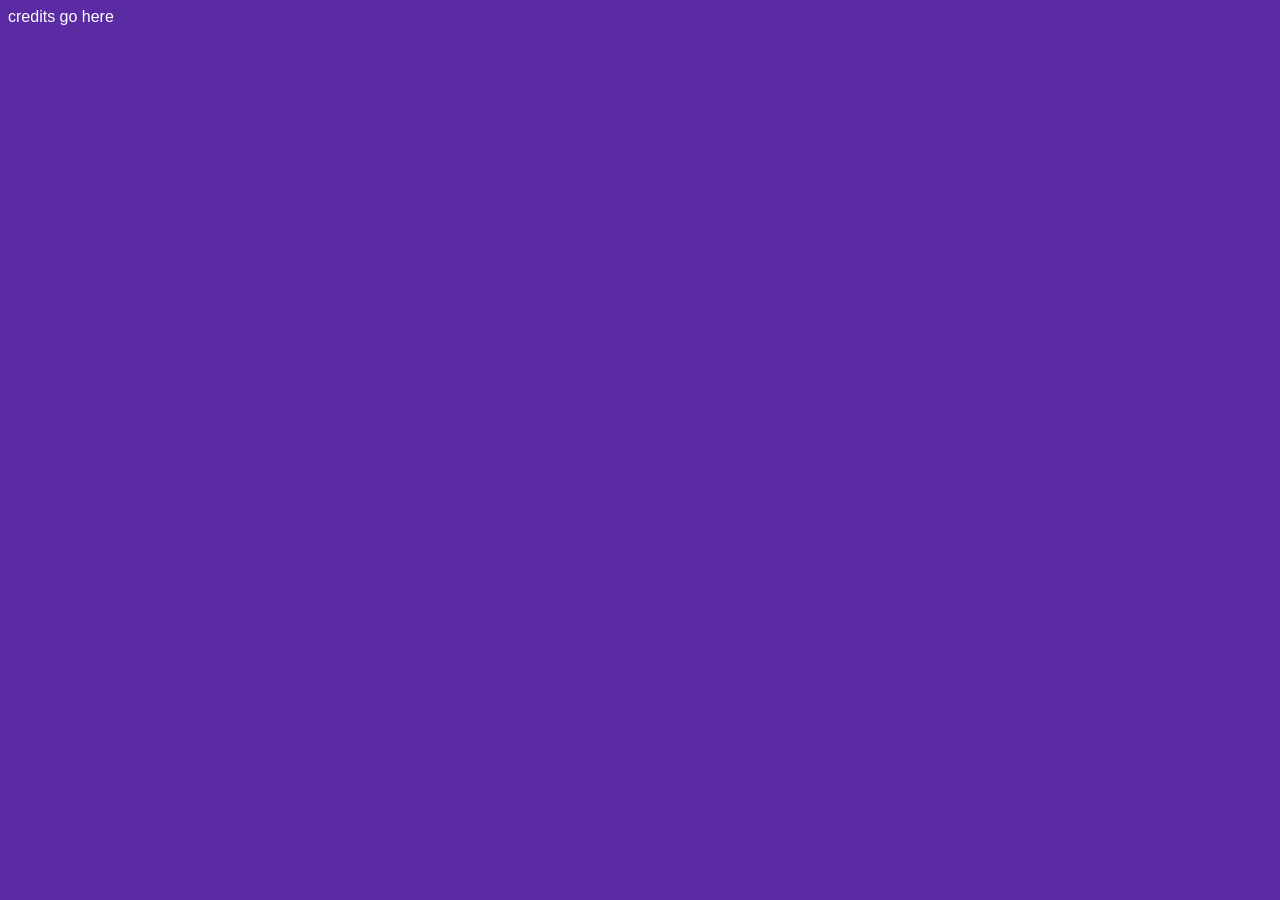
==== credits/index.html @ c0b9c5a0 "Website restructreing - mass changes" ====
<!DOCTYPE html>
<html lang="en">
<head>
    <meta charset="UTF-8">
    <meta name="viewport" content="width=device-width, initial-scale=1.0">
    <title>Credits</title>
    <link rel="stylesheet" href="/css/style.css">
</head>
<body>
    credits go here
</body>
---- css/style.css ----
body {
    font-family: Arial, sans-serif;
    background-color: #5b2ba3;
    color: white;
}
.bubble {
    border: 2px white solid;
    border-radius: 20px;
    padding: 0px 6px;
}
a.nav {
    text-decoration: none;
    color: white;
}
a,summary {
    color: cyan;
}
header {
    background-color: #39005a;
    
    position: absolute;
    left: 0px;
    right: 0px;
    top: 0px;
    margin-top: 0px;

    padding: 10px 10px 10px 10px;

    color: white;
}
.container {
    background-color: #39005a;
    border-radius: 30px;
    border: 5px, white, solid;
    justify-content: center;
    text-align: center;
    justify-self: center;
    padding: 10px;
    box-shadow: 0px 0px 20px #ffa500;
    width: 70%;
}
.innercontainer {
    border-radius: 15px;
    border: 2.5px, white, solid;
    justify-self: center;
    padding: 10px;
    width: 70%;
    box-shadow: 0px 0px 10px #ffffff;
}
.iconcontainer {
    background-color: white;
    border: 5px, white, solid;
    border-radius: 240px;
    justify-content: center;
    justify-self: center;
    display: flex;
    width: 240px;
    height: 240px;
    box-shadow: 0px 0px 30px #ffa500;
}
.icon {
    width: 200px;
}
.box-title {
    font-size: 20px;
    color: #ff00bf;
}
.note {
    color: gray;
    font-size: 10px;
}
div.social {
    height: 55px;
    line-height: 50px;
    text-align: center;
    display: flex;
    justify-content: center;
    align-items: center;
}
img.social {
    height: 50px;
}
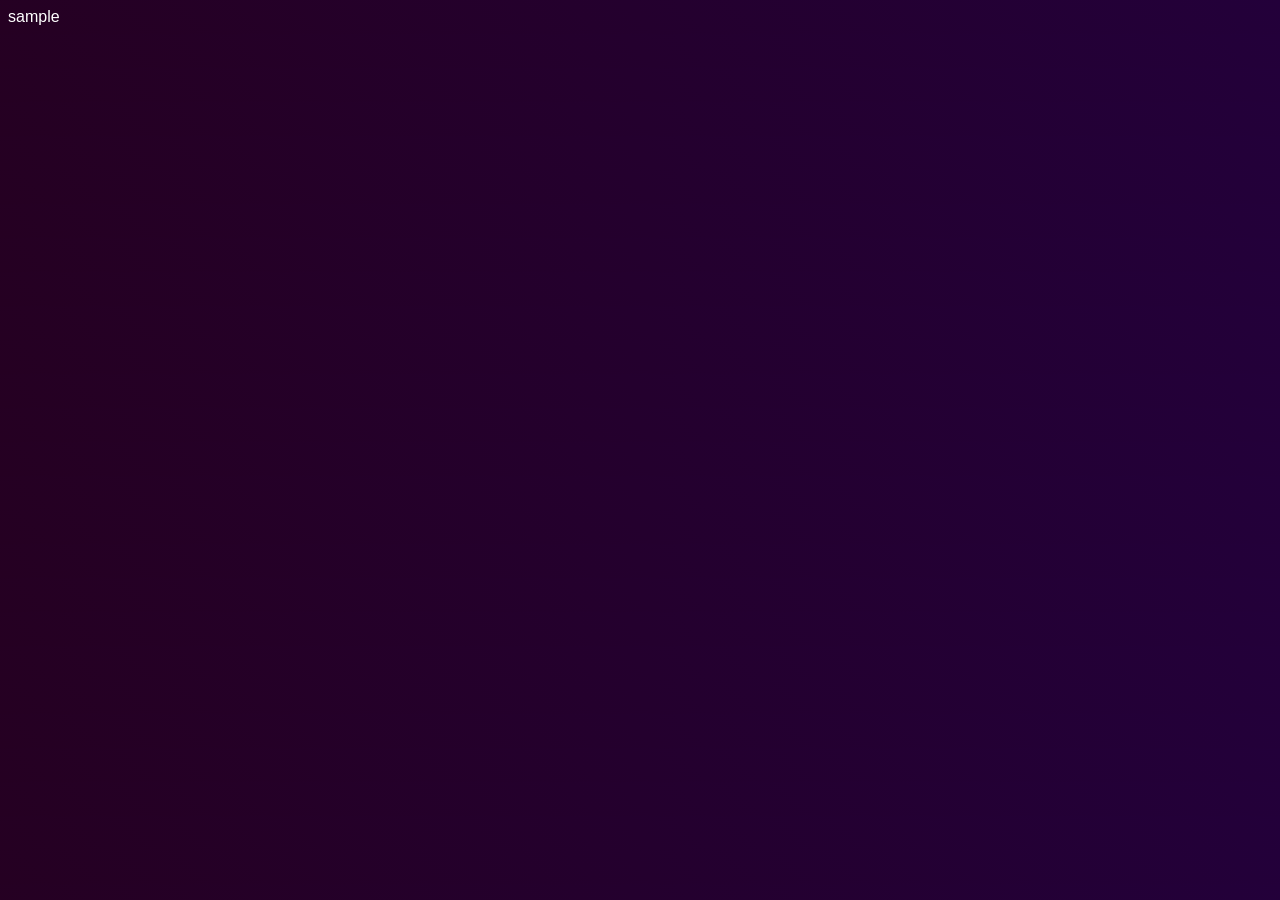
==== commit 290dc6db: "Changed color theme & more" ====
--- a/credits/index.html
+++ b/credits/index.html
@@ -7,5 +7,5 @@
     <link rel="stylesheet" href="/css/style.css">
 </head>
 <body>
-    credits go here
+    sample
 </body>
--- a/css/style.css
+++ b/css/style.css
@@ -1,7 +1,12 @@
 body {
     font-family: Arial, sans-serif;
-    background-color: #5b2ba3;
+    background: linear-gradient(45deg,#250022,#23003a);
     color: white;
+}
+.main {
+    display: flex;
+    align-items: center;
+    flex-direction: column;
 }
 .bubble {
     border: 2px white solid;
@@ -31,32 +36,41 @@
 .container {
     background-color: #39005a;
     border-radius: 30px;
-    border: 5px, white, solid;
+    border: 5px, #4c0149, solid;
     justify-content: center;
     text-align: center;
-    justify-self: center;
     padding: 10px;
-    box-shadow: 0px 0px 20px #ffa500;
+    box-shadow: 0px 0px 20px #4c0149;
     width: 70%;
 }
 .innercontainer {
     border-radius: 15px;
     border: 2.5px, white, solid;
-    justify-self: center;
     padding: 10px;
     width: 70%;
     box-shadow: 0px 0px 10px #ffffff;
 }
+.autocontainer {
+    background-color: #39005a;
+    border-radius: 30px;
+    border: 5px, #4c0149, solid;
+    justify-content: center;
+    text-align: center;
+    padding: 10px;
+    box-shadow: 0px 0px 20px #4c0149;
+    align-items: center;
+    justify-items: center;
+    display: inline-flex;
+}
 .iconcontainer {
-    background-color: white;
-    border: 5px, white, solid;
+    background-color: #4c0149;
+    border: 5px, #4c0149, solid;
     border-radius: 240px;
     justify-content: center;
-    justify-self: center;
     display: flex;
     width: 240px;
     height: 240px;
-    box-shadow: 0px 0px 30px #ffa500;
+    box-shadow: 0px 0px 30px #4c0149;
 }
 .icon {
     width: 200px;
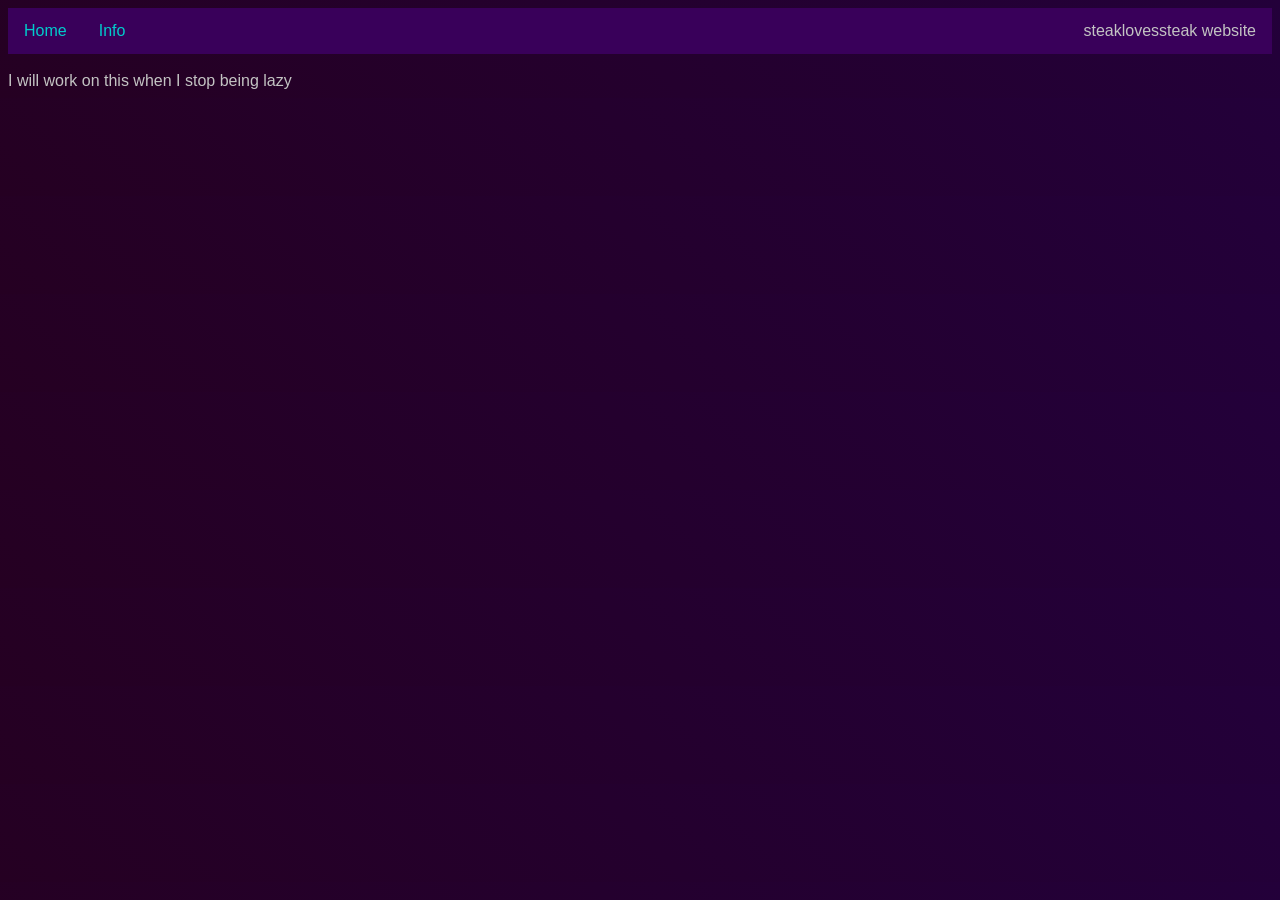
==== commit aa332793: "mor random things go" ====
--- a/credits/index.html
+++ b/credits/index.html
@@ -7,5 +7,15 @@
     <link rel="stylesheet" href="/css/style.css">
 </head>
 <body>
-    sample
+    <header>
+        <ul>
+            <li><a href="/">Home</a></li>
+            <li><a id="" href="/info/">Info</a></li>
+            <li style="float: right; padding: 14px 16px;">
+                steaklovessteak website
+            </li>
+        </ul>
+    </header>
+    <br>
+    I will work on this when I stop being lazy
 </body>
--- a/css/style.css
+++ b/css/style.css
@@ -1,7 +1,8 @@
 body {
     font-family: Arial, sans-serif;
+    background-color: #250022;
     background: linear-gradient(45deg,#250022,#23003a);
-    color: white;
+    color: #c3c3c3;
 }
 .main {
     display: flex;
@@ -15,32 +16,46 @@
 }
 a.nav {
     text-decoration: none;
-    color: white;
+    color: #c3c3c3;
 }
 a,summary {
-    color: cyan;
+    color: #00cccc;
 }
 header {
     background-color: #39005a;
-    
-    position: absolute;
-    left: 0px;
-    right: 0px;
-    top: 0px;
-    margin-top: 0px;
-
-    padding: 10px 10px 10px 10px;
-
-    color: white;
+}
+header ul {
+    list-style-type: none;
+    margin: 0px;
+    padding: 0px;
+    overflow: hidden;
+}
+header ul li {
+    float: left;
+}
+header ul li a {
+  display: block;
+  text-decoration: none;
+  padding: 14px 16px;
+}
+header ul li a:hover:not(#active) {
+    background-color: #2d0047;
+}
+header ul li a#active {
+    background-color: #51007f;
+}
+footer {
+    padding: 10px;
+    background-color: #480079;
 }
 .container {
-    background-color: #39005a;
+    background-color: #26003b;
     border-radius: 30px;
-    border: 5px, #4c0149, solid;
+    border: 5px, #330031, solid;
     justify-content: center;
     text-align: center;
     padding: 10px;
-    box-shadow: 0px 0px 20px #4c0149;
+    box-shadow: 0px 0px 20px #330031;
     width: 70%;
 }
 .innercontainer {
@@ -51,33 +66,33 @@
     box-shadow: 0px 0px 10px #ffffff;
 }
 .autocontainer {
-    background-color: #39005a;
+    background-color: #26003b;
     border-radius: 30px;
-    border: 5px, #4c0149, solid;
+    border: 5px, #330031, solid;
     justify-content: center;
     text-align: center;
     padding: 10px;
-    box-shadow: 0px 0px 20px #4c0149;
+    box-shadow: 0px 0px 20px #330031;
     align-items: center;
     justify-items: center;
     display: inline-flex;
 }
 .iconcontainer {
-    background-color: #4c0149;
-    border: 5px, #4c0149, solid;
+    background-color: #330031;
+    border: 5px, #330031, solid;
     border-radius: 240px;
     justify-content: center;
     display: flex;
     width: 240px;
     height: 240px;
-    box-shadow: 0px 0px 30px #4c0149;
+    box-shadow: 0px 0px 30px #330031;
 }
 .icon {
     width: 200px;
 }
 .box-title {
     font-size: 20px;
-    color: #ff00bf;
+    color: #a10079;
 }
 .note {
     color: gray;
@@ -92,5 +107,5 @@
     align-items: center;
 }
 img.social {
-    height: 50px;
+    width: 50px;
 }
